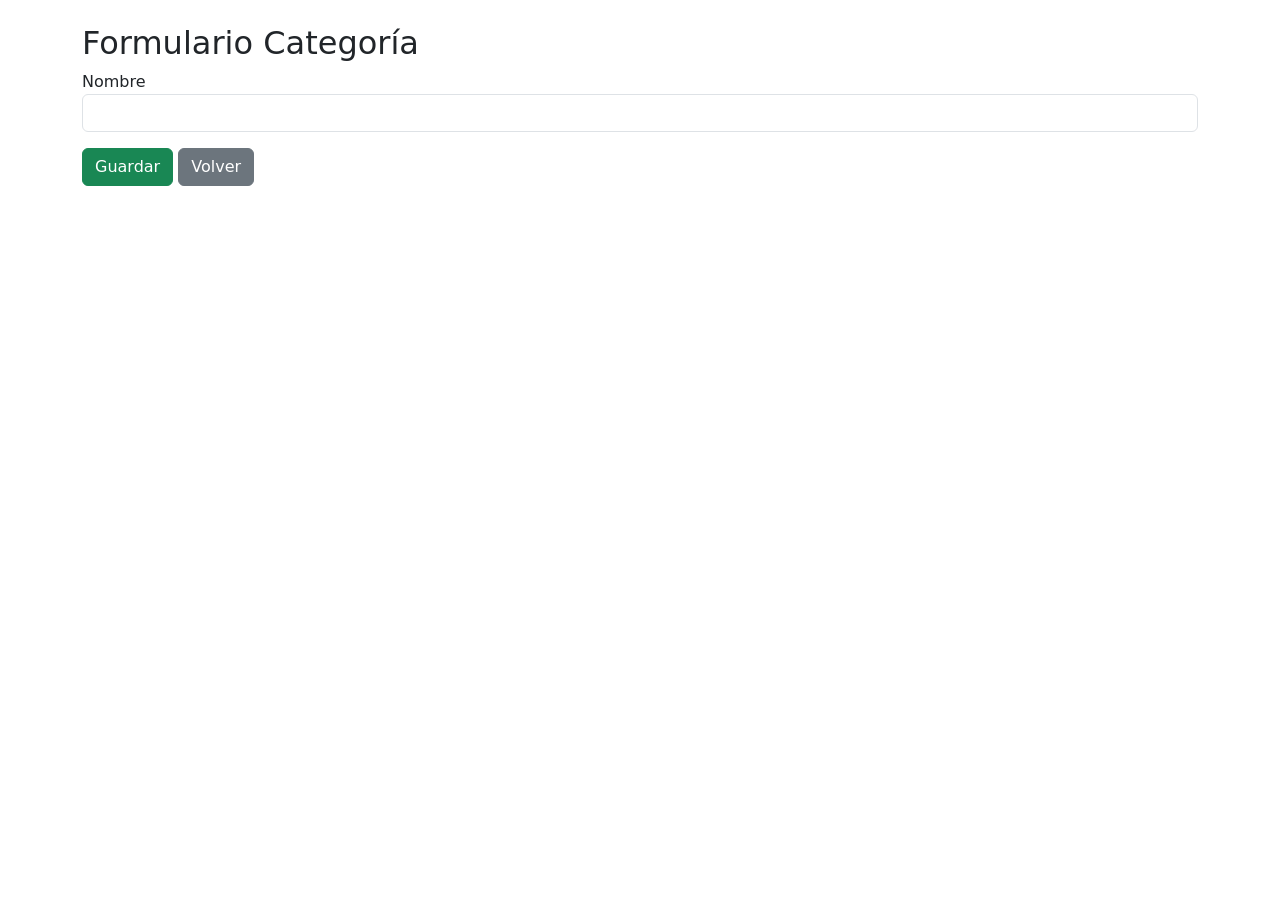
==== src/main/resources/templates/categorias/form.html @ fa14988a "Initial commit" ====
<!DOCTYPE html>
<html xmlns:th="http://www.thymeleaf.org">
<head>
    <meta charset="UTF-8">
    <title>Formulario Categoría</title>
    <link href="https://cdn.jsdelivr.net/npm/bootstrap@5.3.0/dist/css/bootstrap.min.css" rel="stylesheet">
</head>

<body class="container mt-4">

<h2>Formulario Categoría</h2>

<form th:action="@{/categorias/guardar}" th:object="${categoria}" method="post">

    <input type="hidden" th:field="*{id}"/>

    <div class="mb-3">
        <label>Nombre</label>
        <input type="text" class="form-control" th:field="*{nombre}" required>
    </div>

    <button class="btn btn-success">Guardar</button>

    <a class="btn btn-secondary" th:href="@{/categorias}">
        Volver
    </a>

</form>

</body>
</html>
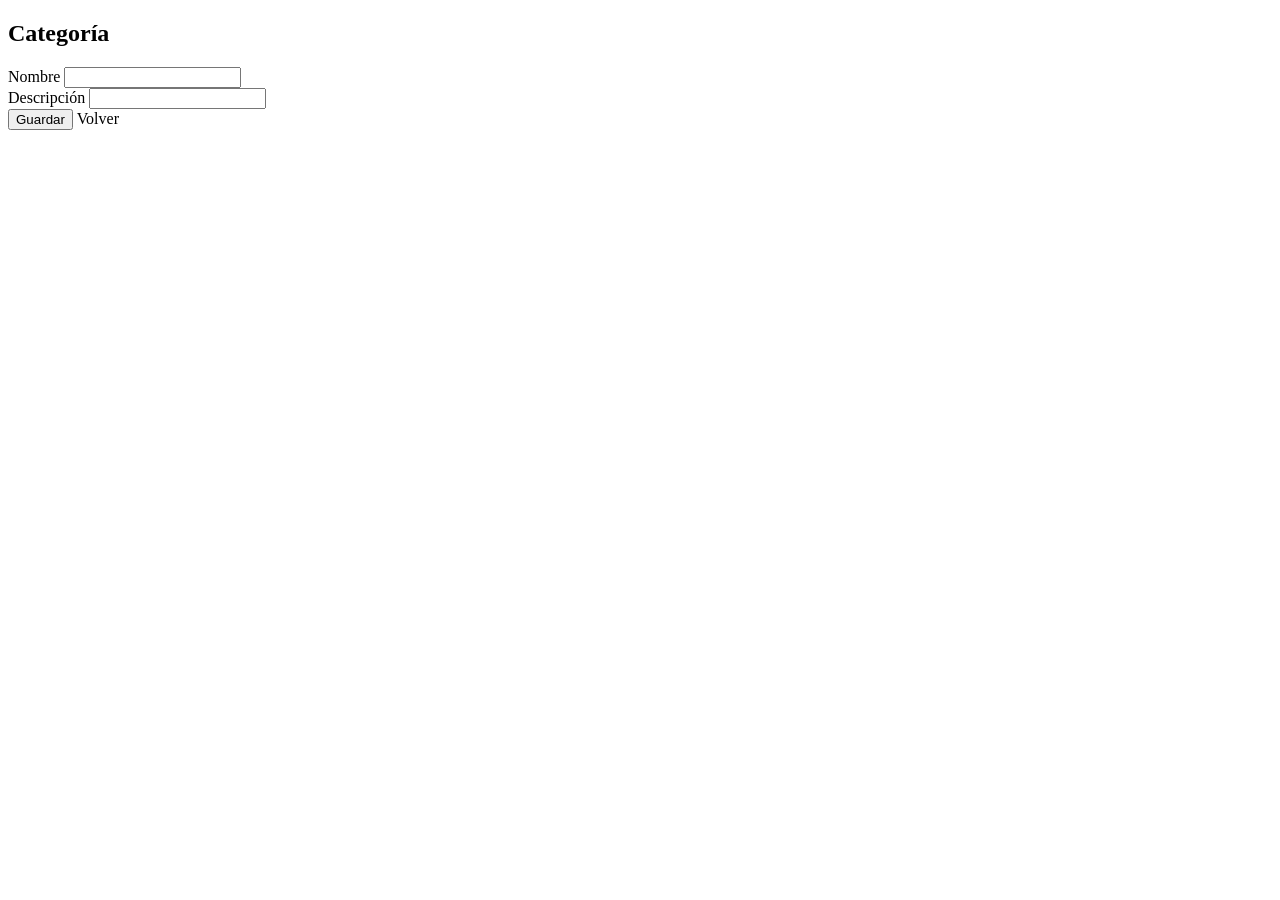
==== commit 04c3f456: "Final" ====
--- a/src/main/resources/templates/categorias/form.html
+++ b/src/main/resources/templates/categorias/form.html
@@ -1,31 +1,47 @@
 <!DOCTYPE html>
 <html xmlns:th="http://www.thymeleaf.org">
-<head>
-    <meta charset="UTF-8">
-    <title>Formulario Categoría</title>
-    <link href="https://cdn.jsdelivr.net/npm/bootstrap@5.3.0/dist/css/bootstrap.min.css" rel="stylesheet">
-</head>
+<head th:replace="~{fragments/layout :: head('Formulario Categoría')}"></head>
 
-<body class="container mt-4">
+<body>
 
-<h2>Formulario Categoría</h2>
+<div th:replace="~{fragments/layout :: sidebar}"></div>
 
-<form th:action="@{/categorias/guardar}" th:object="${categoria}" method="post">
+<div class="main-content">
 
-    <input type="hidden" th:field="*{id}"/>
+    <h2><i class="bi bi-tags-fill"></i> Categoría</h2>
 
-    <div class="mb-3">
-        <label>Nombre</label>
-        <input type="text" class="form-control" th:field="*{nombre}" required>
+    <div class="card" style="max-width: 600px;">
+        <div class="card-body p-4">
+
+            <form th:action="@{/categorias/guardar}" th:object="${categoria}" method="post">
+
+                <input type="hidden" th:field="*{id}"/>
+
+                <div class="mb-3">
+                    <label><i class="bi bi-tag"></i> Nombre</label>
+                    <input type="text" class="form-control" th:field="*{nombre}" required>
+                </div>
+
+                <div class="mb-3">
+                    <label><i class="bi bi-text-left"></i> Descripción</label>
+                    <input type="text" class="form-control" th:field="*{descripcion}">
+                </div>
+
+                <div class="d-flex gap-2">
+                    <button type="submit" class="btn btn-success">
+                        <i class="bi bi-check-circle"></i> Guardar
+                    </button>
+                    <a class="btn btn-secondary" th:href="@{/categorias}">
+                        <i class="bi bi-arrow-left"></i> Volver
+                    </a>
+                </div>
+
+            </form>
+
+        </div>
     </div>
 
-    <button class="btn btn-success">Guardar</button>
-
-    <a class="btn btn-secondary" th:href="@{/categorias}">
-        Volver
-    </a>
-
-</form>
+</div>
 
 </body>
 </html>
